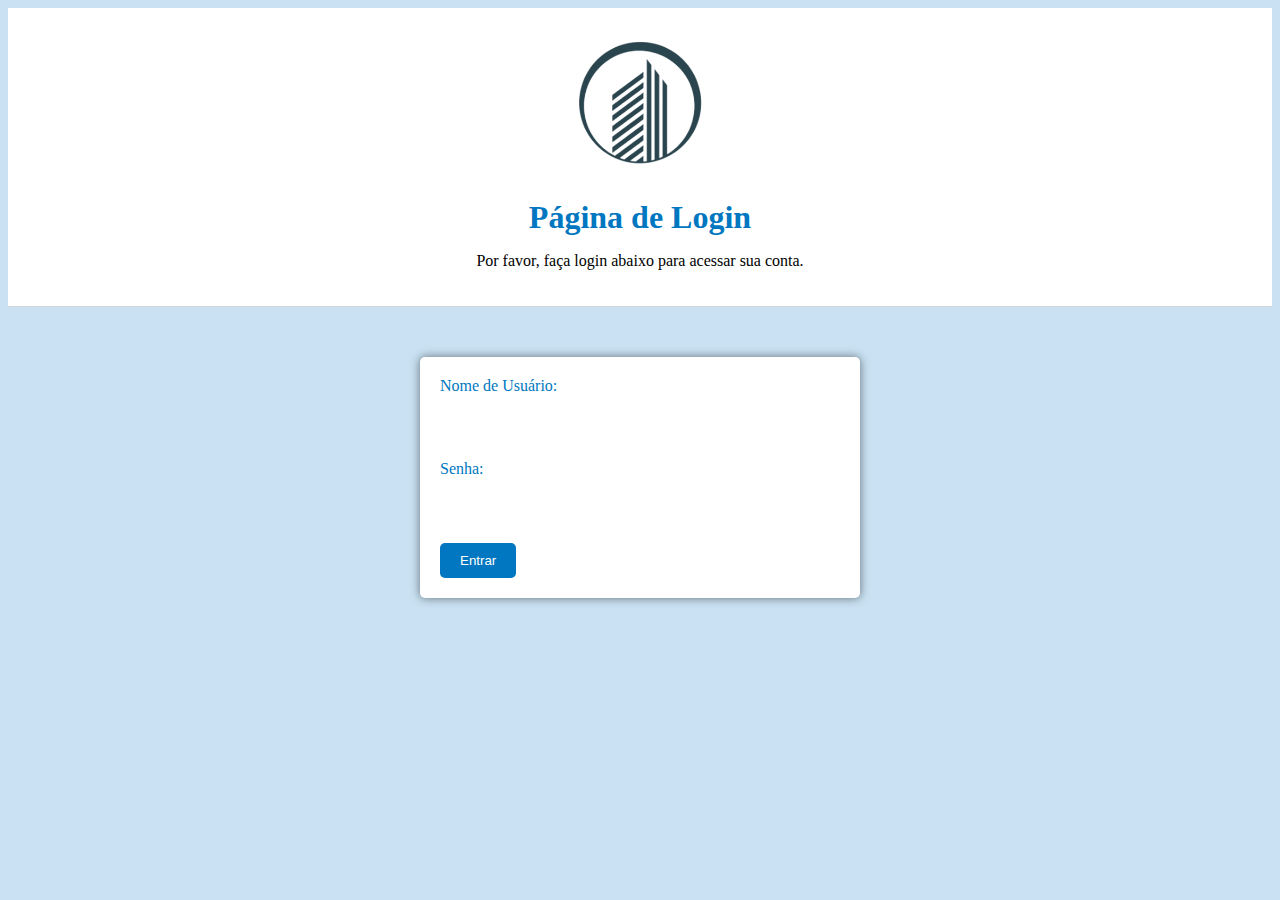
==== Index.html @ dbd1e38b "first commit" ====
<!DOCTYPE html>
<html lang="en">
<head>
    <meta name="viewport" content="width=device-width, initial-scale=1.0">
    <meta charset="UTF-8">
    <meta http-equiv="X-UA-Compatible" content="IE=edge">
    <meta name="viewport" content="width=device-width, initial-scale=1.0">
    <title>Chiquito Residencial</title>
    <link rel="stylesheet" href="Css/Index.css">
</head>
<body>
    
    <header>
        <img src="Img/Logo.png" alt="Logo da Empresa" width="150" height="100">
        <h1>Página de Login</h1>
        <p>Por favor, faça login abaixo para acessar sua conta.</p>
    </header>
      
    <form>
        <label for="username">Nome de Usuário:</label>
        <input type="text" id="username" name="username">
        <br>
        <label for="password">Senha:</label>
        <input type="password" id="password" name="password">
        <br>
        <input type="submit" value="Entrar">
      </form>
       
</body>
</html>
---- Css/Index.css ----
body {
    background-color: #c9e1f2;
    background-image: url('bg.jpg');
    background-size: cover;
}
  
header {
    background-color: #fff;
    padding: 20px;
    text-align: center;
    border-bottom: 1px solid #d4d4d4;
}
  
header h1 {
    color: #0077c0;
    font-size: 32px;
    margin-bottom: 10px;
}
  
header img {
    max-width: 100%;
    height: auto;
}
form {
    background-color: #fff;
    padding: 20px;
    margin: 50px auto;
    max-width: 400px;
    border-radius: 5px;
    box-shadow: 0px 0px 10px rgba(0, 0, 0, 0.5);
}
  
form label {
    display: block;
    margin-bottom: 10px;
    color: #0077c0;
}
  
form input[type="text"],
form input[type="password"] {
    width: 100%;
    padding: 10px;
    margin-bottom: 20px;
    border-radius: 5px;
    border: none;
}
  
form input[type="submit"] {
    background-color: #0077c0;
    color: #fff;
    padding: 10px 20px;
    border-radius: 5px;
    border: none;
    cursor: pointer;
}
  
form input[type="submit"]:hover {
    background-color: #005ea1;
}
.container img {
    max-width:200px;
    max-height:150px;
    width: auto;
    height: auto;
}
.container {
    clear: both;
    margin-top: 20px;
}
img {
    vertical-align: top
}
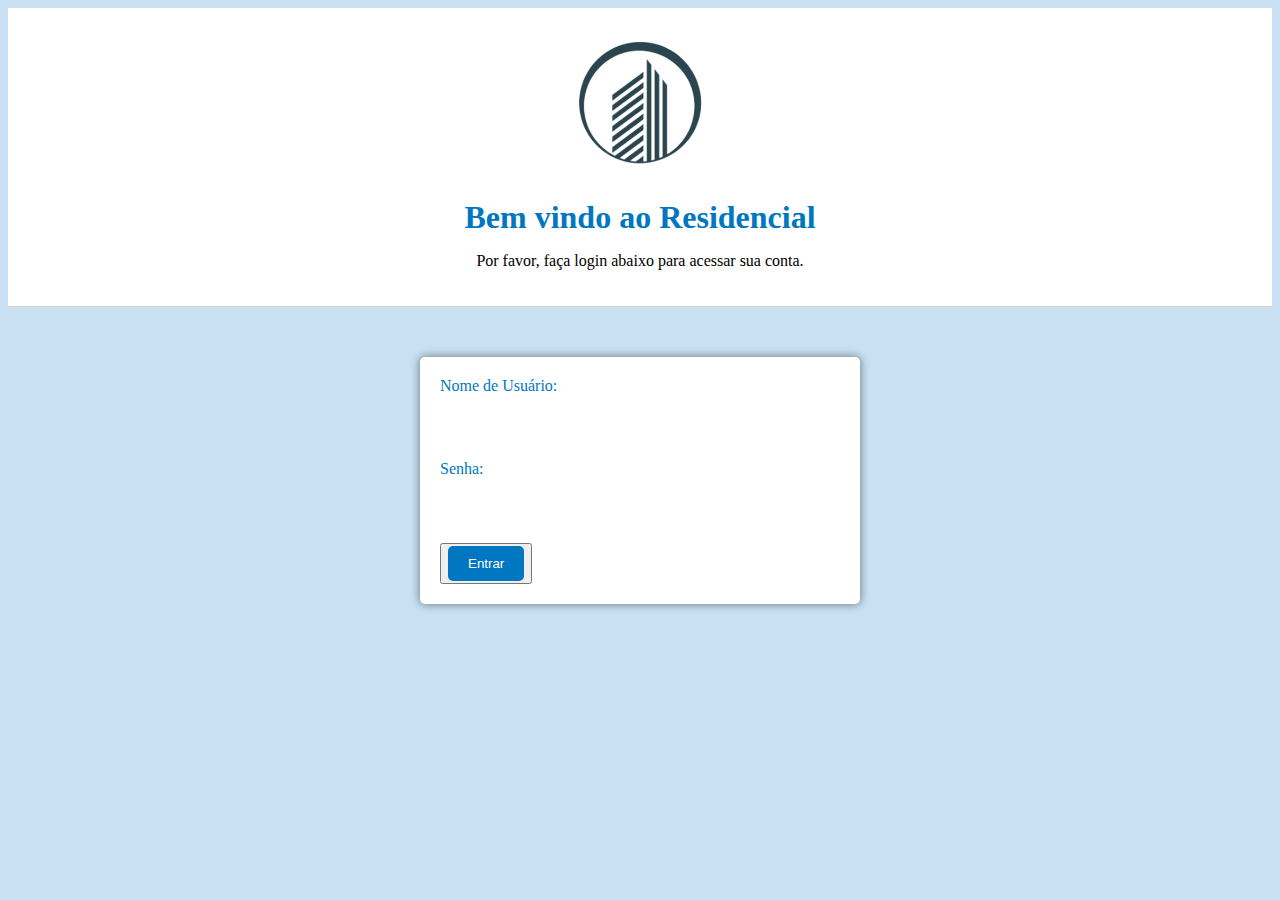
==== commit 5fdc11b1: "Criada a página de votação e link entre páginas" ====
--- a/Index.html
+++ b/Index.html
@@ -5,25 +5,26 @@
     <meta charset="UTF-8">
     <meta http-equiv="X-UA-Compatible" content="IE=edge">
     <meta name="viewport" content="width=device-width, initial-scale=1.0">
-    <title>Chiquito Residencial</title>
+    <title>Residencial</title>
+    <link rel="icon" href="Img/Icone.png">
     <link rel="stylesheet" href="Css/Index.css">
 </head>
 <body>
     
     <header>
         <img src="Img/Logo.png" alt="Logo da Empresa" width="150" height="100">
-        <h1>Página de Login</h1>
+        <h1> Bem vindo ao Residencial</h1>
         <p>Por favor, faça login abaixo para acessar sua conta.</p>
     </header>
       
-    <form>
+    <form action="Votacao.html">
         <label for="username">Nome de Usuário:</label>
         <input type="text" id="username" name="username">
         <br>
         <label for="password">Senha:</label>
         <input type="password" id="password" name="password">
         <br>
-        <input type="submit" value="Entrar">
+        <button><input type="submit" value="Entrar"></button>
       </form>
        
 </body>
